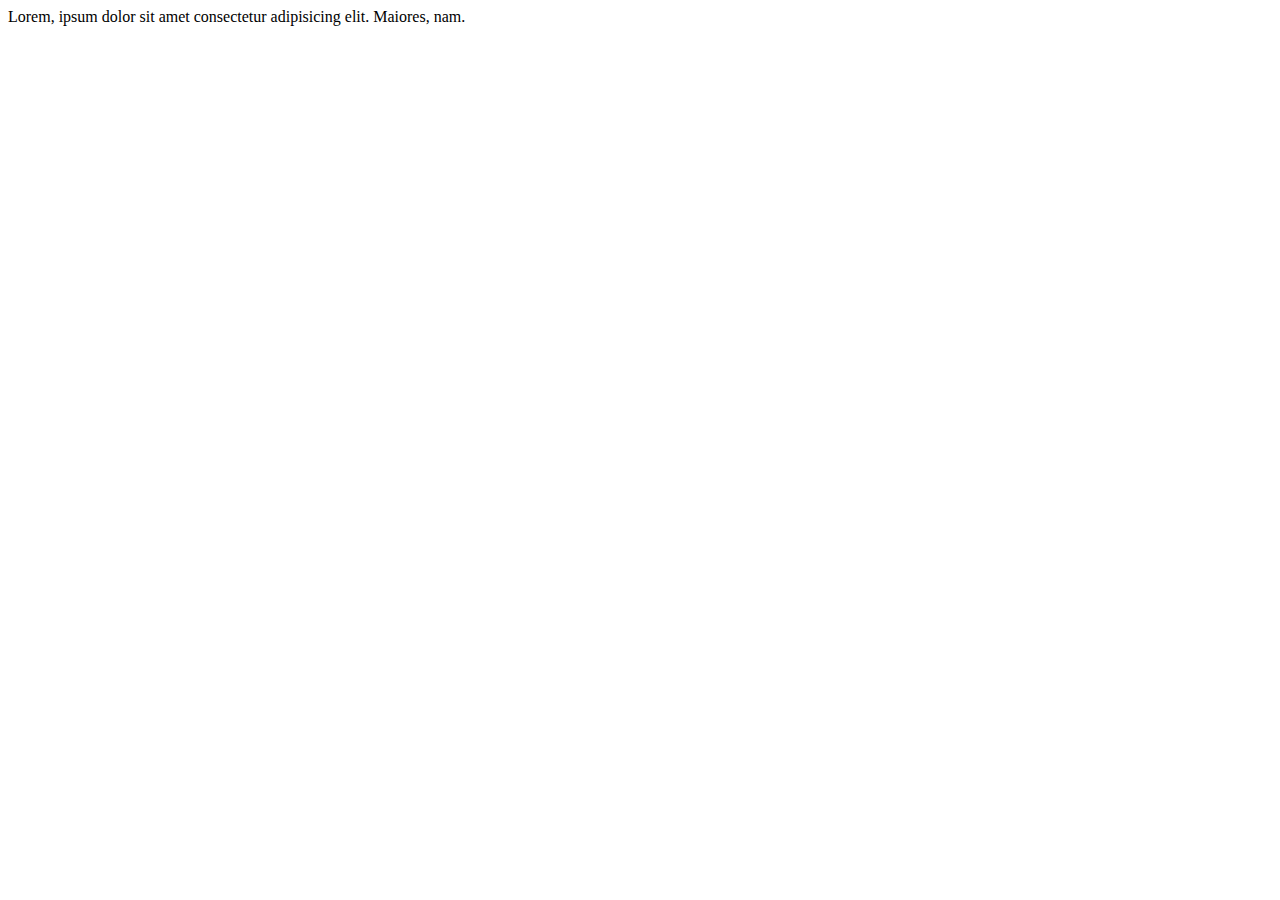
==== index.html @ 0085708b "initial" ====
<!DOCTYPE html>
<html lang="en">
<head>
    <meta charset="UTF-8">
    <meta http-equiv="X-UA-Compatible" content="IE=edge">
    <meta name="viewport" content="width=device-width, initial-scale=1.0">
    <title>FLop</title>
    <link href="https://cdn.jsdelivr.net/npm/bootstrap@5.1.3/dist/css/bootstrap.min.css" rel="stylesheet" integrity="sha384-1BmE4kWBq78iYhFldvKuhfTAU6auU8tT94WrHftjDbrCEXSU1oBoqyl2QvZ6jIW3" crossorigin="anonymous">
    <link rel="icon" href="/favicon.ico" type="image/x-icon">
</head>
<body>
    Lorem, ipsum dolor sit amet consectetur adipisicing elit. Maiores, nam.
</body>
</html>
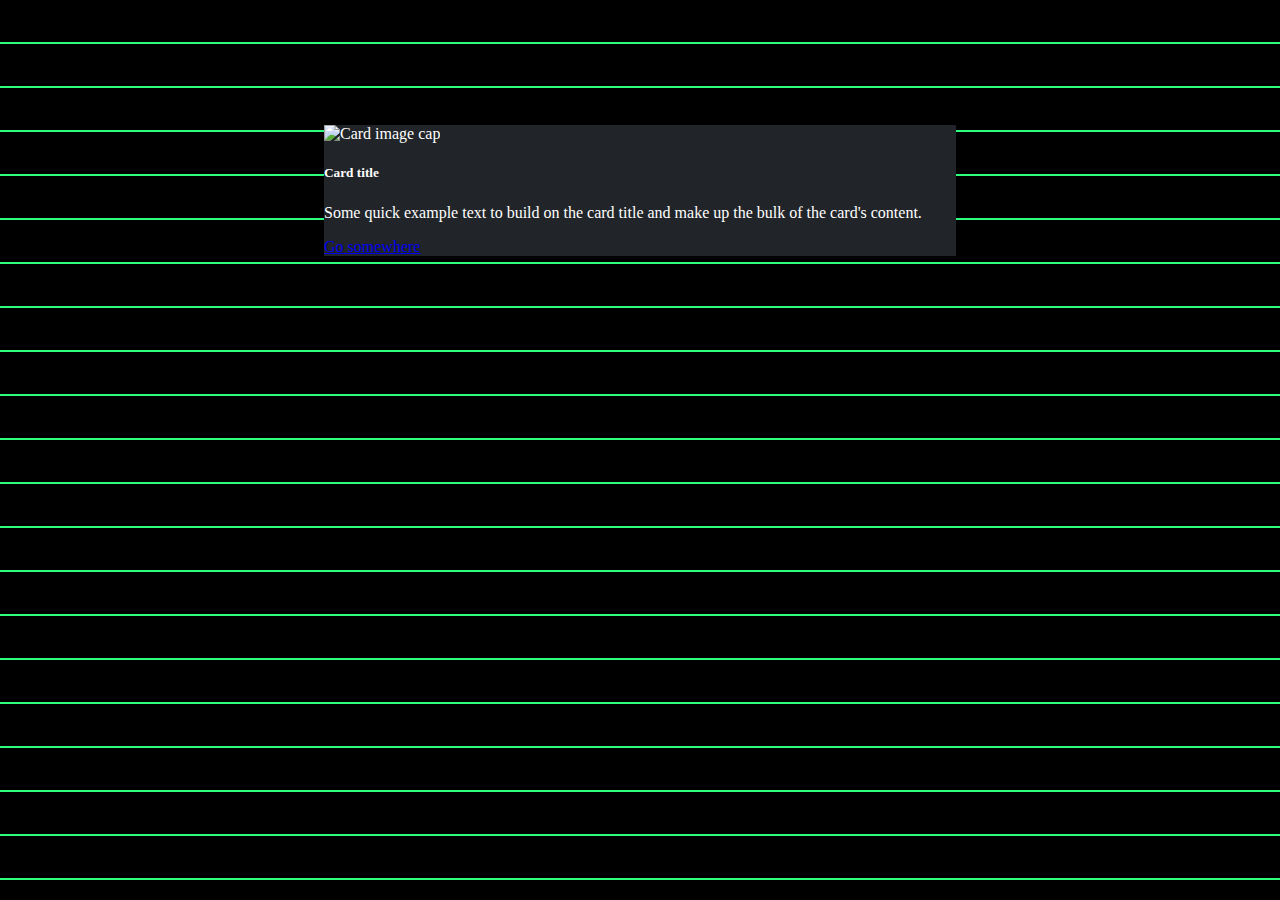
==== commit 0ba6bb83: "Add background & card" ====
--- a/index.html
+++ b/index.html
@@ -3,12 +3,55 @@
 <head>
     <meta charset="UTF-8">
     <meta http-equiv="X-UA-Compatible" content="IE=edge">
-    <meta name="viewport" content="width=device-width, initial-scale=1.0">
+    <meta name="viewport" content="width=device-width, initial-scale=1">
     <title>FLop</title>
     <link href="https://cdn.jsdelivr.net/npm/bootstrap@5.1.3/dist/css/bootstrap.min.css" rel="stylesheet" integrity="sha384-1BmE4kWBq78iYhFldvKuhfTAU6auU8tT94WrHftjDbrCEXSU1oBoqyl2QvZ6jIW3" crossorigin="anonymous">
     <link rel="icon" href="/favicon.ico" type="image/x-icon">
+
+    <style>
+        body{
+            background-color: #000000;
+             opacity: 1;
+            background-size: 44px 44px;
+            background-image:  repeating-linear-gradient(0deg, #2eff7d, #2eff7d 2.2px, #000000 2.2px, #000000);
+        }
+        #main-content{
+            margin:auto;
+            margin-top:5%;
+            background-color: #212529;
+            color:white;
+        }
+    </style>
+
 </head>
 <body>
-    Lorem, ipsum dolor sit amet consectetur adipisicing elit. Maiores, nam.
+  
+
+    <nav class="navbar navbar-dark bg-dark">
+        <span class="navbar-brand mb-0 h1">Flop site</span>
+        <div class="collapse navbar-collapse" id="NavbarNavAltMarkup">
+            <div class="navbar-nav">
+                <a class=nav-item>TEst</a>
+            </div>
+        </div>
+        <span class="navbar-brand mb-auto h1">FLOP</span>
+        <span class="navbar-brand mb-1 h2">Github</span>
+      </nav>
+
+
+      
+
+    
+
+    <div class="card " id="main-content" style="width: 50%;">
+        <img class="card-img-top" src="..." alt="Card image cap">
+        <div class="card-body" id="main-content-body">
+          <h5 class="card-title">Card title</h5>
+          <p class="card-text">Some quick example text to build on the card title and make up the bulk of the card's content.</p>
+          <a href="#" class="btn btn-primary">Go somewhere</a>
+        </div>
+      </div>
+    <script src="https://cdn.jsdelivr.net/npm/bootstrap@5.1.3/dist/js/bootstrap.bundle.min.js" integrity="sha384-ka7Sk0Gln4gmtz2MlQnikT1wXgYsOg+OMhuP+IlRH9sENBO0LRn5q+8nbTov4+1p" crossorigin="anonymous"></script>
+
 </body>
 </html>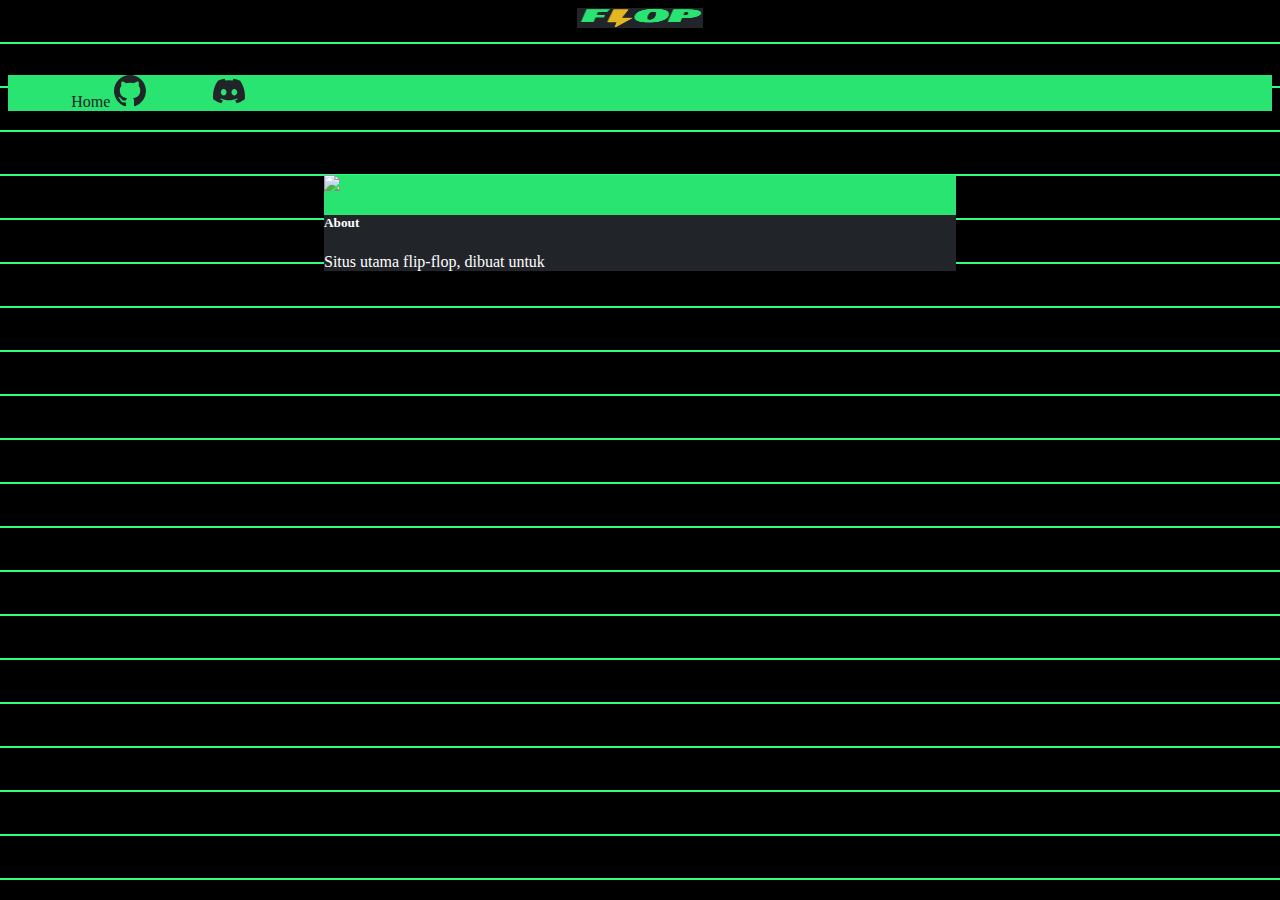
==== commit c076db9f: "Added logo and links" ====
--- a/index.html
+++ b/index.html
@@ -14,12 +14,42 @@
              opacity: 1;
             background-size: 44px 44px;
             background-image:  repeating-linear-gradient(0deg, #2eff7d, #2eff7d 2.2px, #000000 2.2px, #000000);
-        }
+        }   
         #main-content{
             margin:auto;
             margin-top:5%;
+            background-color:#29e470;
+            color:#29e470;
+        }
+        #main-content-body{
             background-color: #212529;
             color:white;
+
+        }
+        #navbarTop{
+            display:grid;
+            text-align:center;
+        }
+        #mainbrand{
+            width:10%;
+            height:30%;
+            
+            
+            margin:0 auto;
+        }
+        #navbarBottom{
+            background-color:#29e470 !important;
+            
+            
+        }
+        #currentPage{
+            color:#212529 !important;
+            padding-left:5%;
+        }
+        #links{
+            color:#212529 !important;
+            padding-right:5%;
+            
         }
     </style>
 
@@ -27,15 +57,20 @@
 <body>
   
 
-    <nav class="navbar navbar-dark bg-dark">
-        <span class="navbar-brand mb-0 h1">Flop site</span>
-        <div class="collapse navbar-collapse" id="NavbarNavAltMarkup">
-            <div class="navbar-nav">
-                <a class=nav-item>TEst</a>
-            </div>
-        </div>
-        <span class="navbar-brand mb-auto h1">FLOP</span>
-        <span class="navbar-brand mb-1 h2">Github</span>
+    <nav class="navbar navbar-dark bg-dark" id="navbarTop">
+        <span2 class="navbar-brand mb-1 h1"><img id="mainbrand" class="img-fluid" src="Floplogo.png"></span>
+      </nav>
+
+      <nav class="navbar navbar-dark bg-dark" id="navbarBottom">
+        <span class="navbar-brand mb-0 h1" id="currentPage">Home</span>
+        <span class="navbar-brand mb-2 h2" id="links">
+            <a id="links" href="https://github.com/nubrandsta/nubrandsta.github.io"><svg xmlns="http://www.w3.org/2000/svg" width="32" height="32" fill="currentColor" class="bi bi-github" viewBox="0 0 16 16">
+            <path d="M8 0C3.58 0 0 3.58 0 8c0 3.54 2.29 6.53 5.47 7.59.4.07.55-.17.55-.38 0-.19-.01-.82-.01-1.49-2.01.37-2.53-.49-2.69-.94-.09-.23-.48-.94-.82-1.13-.28-.15-.68-.52-.01-.53.63-.01 1.08.58 1.23.82.72 1.21 1.87.87 2.33.66.07-.52.28-.87.51-1.07-1.78-.2-3.64-.89-3.64-3.95 0-.87.31-1.59.82-2.15-.08-.2-.36-1.02.08-2.12 0 0 .67-.21 2.2.82.64-.18 1.32-.27 2-.27.68 0 1.36.09 2 .27 1.53-1.04 2.2-.82 2.2-.82.44 1.1.16 1.92.08 2.12.51.56.82 1.27.82 2.15 0 3.07-1.87 3.75-3.65 3.95.29.25.54.73.54 1.48 0 1.07-.01 1.93-.01 2.2 0 .21.15.46.55.38A8.012 8.012 0 0 0 16 8c0-4.42-3.58-8-8-8z"/>
+          </svg></a>
+            <a id="links" href="discord.com"><svg xmlns="http://www.w3.org/2000/svg" width="32" height="32" fill="currentColor" class="bi bi-discord" viewBox="0 0 16 16">
+                <path d="M13.545 2.907a13.227 13.227 0 0 0-3.257-1.011.05.05 0 0 0-.052.025c-.141.25-.297.577-.406.833a12.19 12.19 0 0 0-3.658 0 8.258 8.258 0 0 0-.412-.833.051.051 0 0 0-.052-.025c-1.125.194-2.22.534-3.257 1.011a.041.041 0 0 0-.021.018C.356 6.024-.213 9.047.066 12.032c.001.014.01.028.021.037a13.276 13.276 0 0 0 3.995 2.02.05.05 0 0 0 .056-.019c.308-.42.582-.863.818-1.329a.05.05 0 0 0-.01-.059.051.051 0 0 0-.018-.011 8.875 8.875 0 0 1-1.248-.595.05.05 0 0 1-.02-.066.051.051 0 0 1 .015-.019c.084-.063.168-.129.248-.195a.05.05 0 0 1 .051-.007c2.619 1.196 5.454 1.196 8.041 0a.052.052 0 0 1 .053.007c.08.066.164.132.248.195a.051.051 0 0 1-.004.085 8.254 8.254 0 0 1-1.249.594.05.05 0 0 0-.03.03.052.052 0 0 0 .003.041c.24.465.515.909.817 1.329a.05.05 0 0 0 .056.019 13.235 13.235 0 0 0 4.001-2.02.049.049 0 0 0 .021-.037c.334-3.451-.559-6.449-2.366-9.106a.034.034 0 0 0-.02-.019Zm-8.198 7.307c-.789 0-1.438-.724-1.438-1.612 0-.889.637-1.613 1.438-1.613.807 0 1.45.73 1.438 1.613 0 .888-.637 1.612-1.438 1.612Zm5.316 0c-.788 0-1.438-.724-1.438-1.612 0-.889.637-1.613 1.438-1.613.807 0 1.451.73 1.438 1.613 0 .888-.631 1.612-1.438 1.612Z"/>
+              </svg></a>
+        </span>
       </nav>
 
 
@@ -44,11 +79,13 @@
     
 
     <div class="card " id="main-content" style="width: 50%;">
-        <img class="card-img-top" src="..." alt="Card image cap">
+        <img class="card-img-top" src="..." alt="About">
         <div class="card-body" id="main-content-body">
-          <h5 class="card-title">Card title</h5>
-          <p class="card-text">Some quick example text to build on the card title and make up the bulk of the card's content.</p>
-          <a href="#" class="btn btn-primary">Go somewhere</a>
+          <h5 class="card-title">About</h5>
+          <p class="card-text">
+            Situs utama flip-flop, dibuat untuk     
+        </p>
+          
         </div>
       </div>
     <script src="https://cdn.jsdelivr.net/npm/bootstrap@5.1.3/dist/js/bootstrap.bundle.min.js" integrity="sha384-ka7Sk0Gln4gmtz2MlQnikT1wXgYsOg+OMhuP+IlRH9sENBO0LRn5q+8nbTov4+1p" crossorigin="anonymous"></script>
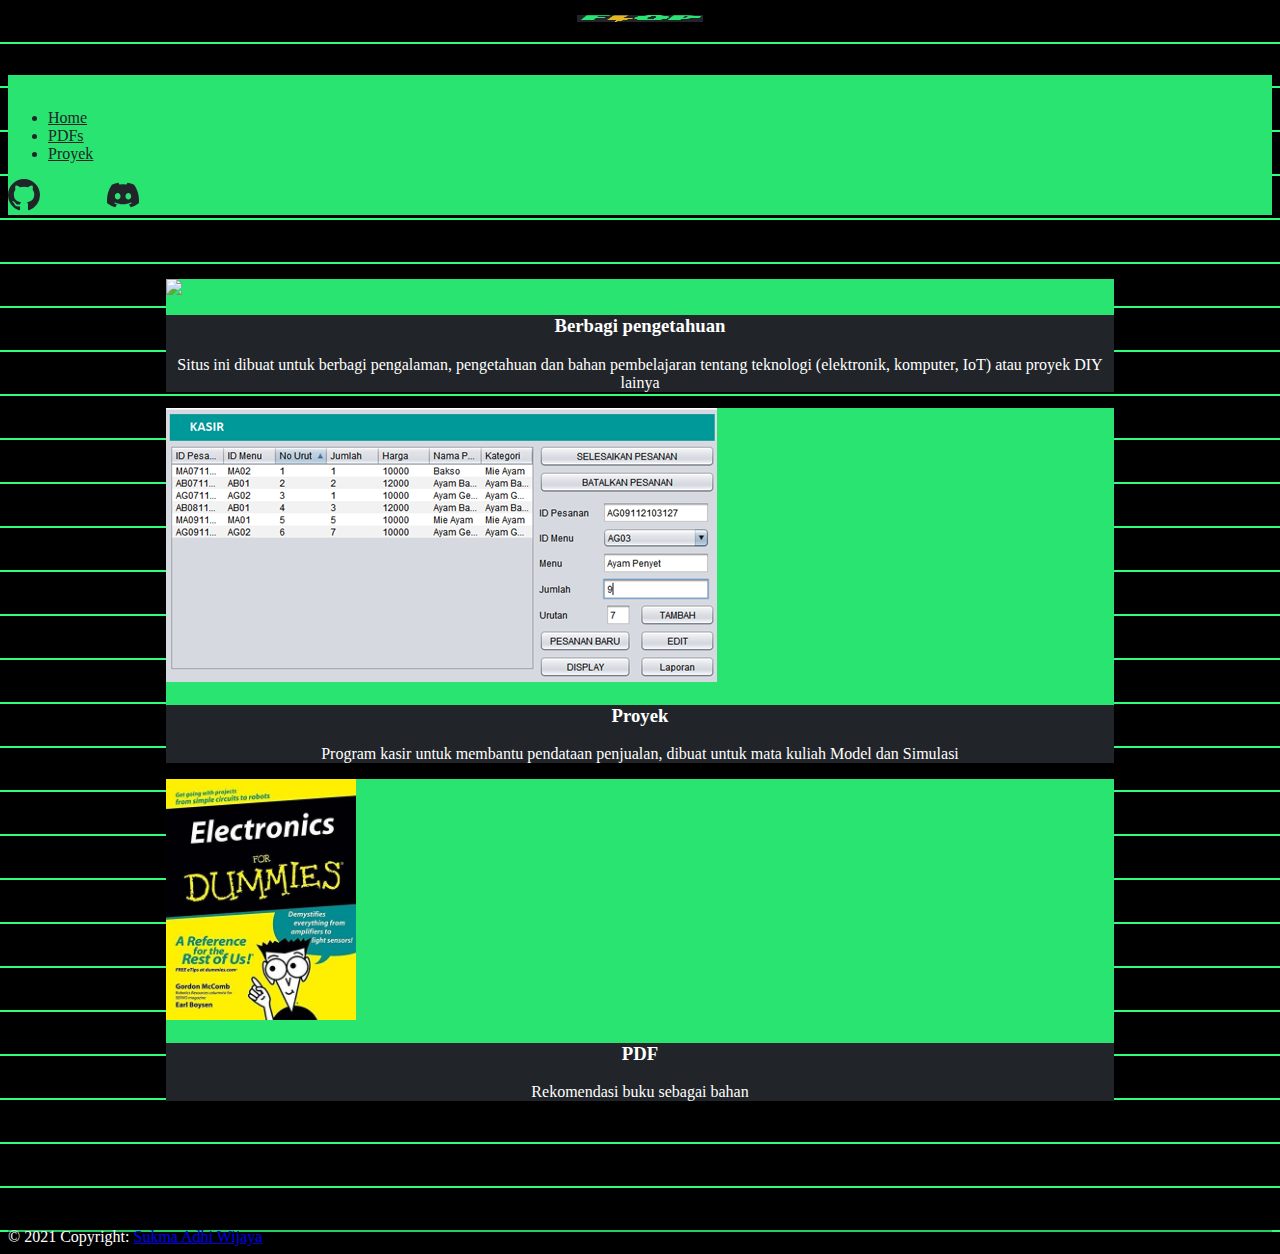
==== commit 8c2f66e6: "ditambah content, footer, isi navbar" ====
--- a/index.html
+++ b/index.html
@@ -5,7 +5,9 @@
     <meta http-equiv="X-UA-Compatible" content="IE=edge">
     <meta name="viewport" content="width=device-width, initial-scale=1">
     <title>FLop</title>
+    <link href="style.css" rel="stylesheet">
     <link href="https://cdn.jsdelivr.net/npm/bootstrap@5.1.3/dist/css/bootstrap.min.css" rel="stylesheet" integrity="sha384-1BmE4kWBq78iYhFldvKuhfTAU6auU8tT94WrHftjDbrCEXSU1oBoqyl2QvZ6jIW3" crossorigin="anonymous">
+    
     <link rel="icon" href="/favicon.ico" type="image/x-icon">
 
     <style>
@@ -24,7 +26,22 @@
         #main-content-body{
             background-color: #212529;
             color:white;
-
+        }
+        #main-content-title{
+            text-align:center;
+        }
+        #main-content-text{
+            text-align:center;
+        }
+        #content-1{
+            margin:auto;
+            margin-top:1%;
+            background-color:#29e470;
+        }
+        #pdfs{
+            width:20%;
+            height:30%;
+            
         }
         #navbarTop{
             display:grid;
@@ -32,15 +49,11 @@
         }
         #mainbrand{
             width:10%;
-            height:30%;
-            
-            
+            height:10%;
             margin:0 auto;
         }
         #navbarBottom{
             background-color:#29e470 !important;
-            
-            
         }
         #currentPage{
             color:#212529 !important;
@@ -48,21 +61,29 @@
         }
         #links{
             color:#212529 !important;
-            padding-right:5%;
-            
+            padding-right:5%;   
+        }
+        #footerBottom{
+            position:relative;
+            margin-top:10%;
         }
     </style>
 
 </head>
 <body>
   
-
-    <nav class="navbar navbar-dark bg-dark" id="navbarTop">
+    <nav class="navbar navbar-dark bg-dark py-0" id="navbarTop">
         <span2 class="navbar-brand mb-1 h1"><img id="mainbrand" class="img-fluid" src="Floplogo.png"></span>
       </nav>
 
-      <nav class="navbar navbar-dark bg-dark" id="navbarBottom">
-        <span class="navbar-brand mb-0 h1" id="currentPage">Home</span>
+      <nav class="navbar navbar-dark bg-dark py-0" id="navbarBottom">
+        <span class="navbar-brand mb-0 h1" id="currentPage">
+            <ul class="list-group list-group-horizontal">
+                <li class="list-group-item bg-transparent"><a href="#" id="links">Home</a></li>
+                <li class="list-group-item bg-transparent"><a href="#" id="links">PDFs</a></li>
+                <li class="list-group-item bg-transparent"><a href="#" id="links">Proyek</a></li>
+            </ul>
+        </span>
         <span class="navbar-brand mb-2 h2" id="links">
             <a id="links" href="https://github.com/nubrandsta/nubrandsta.github.io"><svg xmlns="http://www.w3.org/2000/svg" width="32" height="32" fill="currentColor" class="bi bi-github" viewBox="0 0 16 16">
             <path d="M8 0C3.58 0 0 3.58 0 8c0 3.54 2.29 6.53 5.47 7.59.4.07.55-.17.55-.38 0-.19-.01-.82-.01-1.49-2.01.37-2.53-.49-2.69-.94-.09-.23-.48-.94-.82-1.13-.28-.15-.68-.52-.01-.53.63-.01 1.08.58 1.23.82.72 1.21 1.87.87 2.33.66.07-.52.28-.87.51-1.07-1.78-.2-3.64-.89-3.64-3.95 0-.87.31-1.59.82-2.15-.08-.2-.36-1.02.08-2.12 0 0 .67-.21 2.2.82.64-.18 1.32-.27 2-.27.68 0 1.36.09 2 .27 1.53-1.04 2.2-.82 2.2-.82.44 1.1.16 1.92.08 2.12.51.56.82 1.27.82 2.15 0 3.07-1.87 3.75-3.65 3.95.29.25.54.73.54 1.48 0 1.07-.01 1.93-.01 2.2 0 .21.15.46.55.38A8.012 8.012 0 0 0 16 8c0-4.42-3.58-8-8-8z"/>
@@ -74,20 +95,46 @@
       </nav>
 
 
+    <div class="card " id="main-content" style="width:75%;">
+        <img class="card-img-top" src="..." alt="About">
+        <div class="card-body" id="main-content-body">
+          <h3 class="card-title" id="main-content-title">Berbagi pengetahuan</h3>
+          <p class="card-text" id="main-content-text">
+              Situs ini dibuat untuk berbagi pengalaman, pengetahuan dan bahan pembelajaran tentang teknologi (elektronik, komputer, IoT) atau proyek DIY lainya
+        </p>
+        </div>
+      </div>
+
+      <div class="card " id="content-1" style="width:75%;">
+        <img class="card-img-top" src="menutama.png" alt="Proyek">
+        <div class="card-body" id="main-content-body">
+          <h3 class="card-title" id="main-content-title">Proyek</h3>
+          <p class="card-text" id="main-content-text">
+              Program kasir untuk membantu pendataan penjualan, dibuat untuk mata kuliah Model dan Simulasi
+        </p>
+        </div>
+      </div>
+      <div class="card " id="content-1" style="width:75%;">
+        <img class="card-img-top" id="pdfs" src="elecfordummies.jpg" alt="PDFs">
+        <div class="card-body" id="main-content-body">
+          <h3 class="card-title" id="main-content-title">PDF</h3>
+          <p class="card-text" id="main-content-text">
+              Rekomendasi buku sebagai bahan
+        </p>
+        </div>
+      </div>
+
+
       
 
-    
-
-    <div class="card " id="main-content" style="width: 50%;">
-        <img class="card-img-top" src="..." alt="About">
-        <div class="card-body" id="main-content-body">
-          <h5 class="card-title">About</h5>
-          <p class="card-text">
-            Situs utama flip-flop, dibuat untuk     
-        </p>
-          
+      <footer class="bg-dark text-center text-lg-start" id="footerBottom">
+        <!-- Copyright -->
+        <div class="text-center p-3" style="background-color: rgba(0, 0, 0, 0.2);color:white;">
+          © 2021 Copyright:
+          <a class="text-light" href="https://mdbootstrap.com/">Sukma Adhi Wijaya</a>
         </div>
-      </div>
+        <!-- Copyright -->
+      </footer>
     <script src="https://cdn.jsdelivr.net/npm/bootstrap@5.1.3/dist/js/bootstrap.bundle.min.js" integrity="sha384-ka7Sk0Gln4gmtz2MlQnikT1wXgYsOg+OMhuP+IlRH9sENBO0LRn5q+8nbTov4+1p" crossorigin="anonymous"></script>
 
 </body>
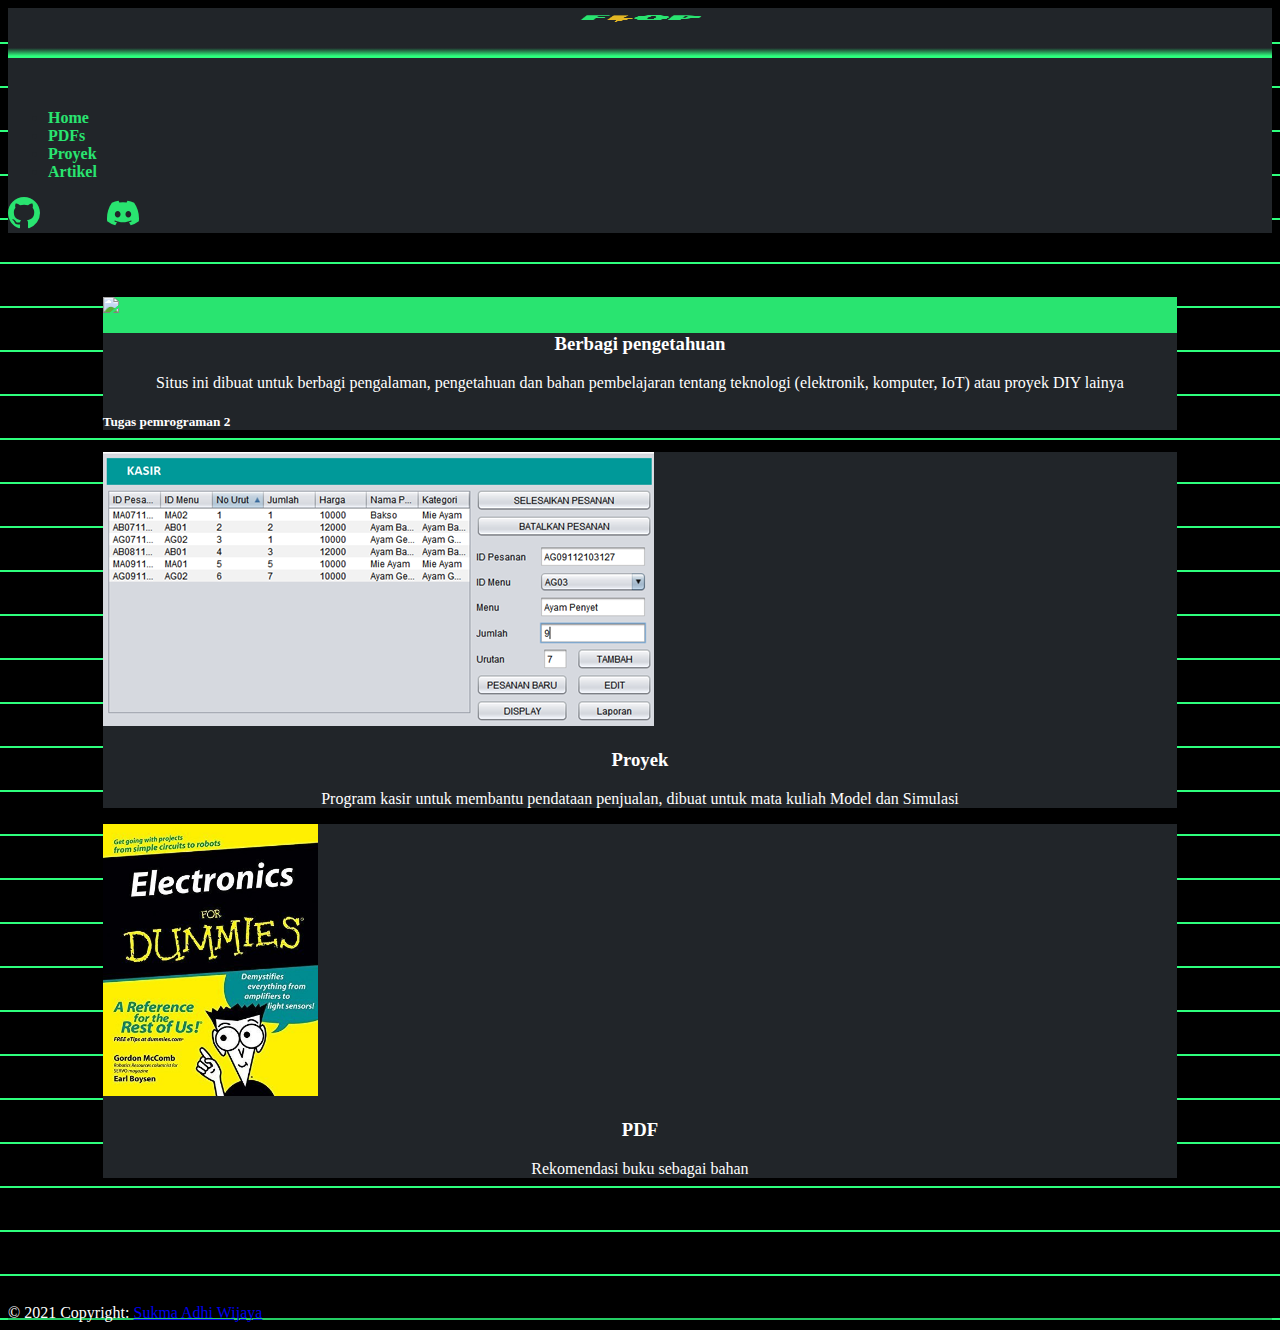
==== commit 3af5cddf: "Fixed logo" ====
--- a/index.html
+++ b/index.html
@@ -36,7 +36,7 @@
         #content-1{
             margin:auto;
             margin-top:1%;
-            background-color:#29e470;
+            background-color:#212529;
         }
         #pdfs{
             width:20%;
@@ -46,22 +46,30 @@
         #navbarTop{
             display:grid;
             text-align:center;
+            background-color: #212529;
+             opacity: 1;
+            background-size: 50px 50px;
+            background-image:  repeating-linear-gradient(0deg, #2eff7d, #2eff7d 2px, #212529 10px, #212529);
         }
         #mainbrand{
             width:10%;
             height:10%;
             margin:0 auto;
+            padding:0%;
+            
         }
         #navbarBottom{
-            background-color:#29e470 !important;
+            background-color:#212529 !important;
         }
         #currentPage{
             color:#212529 !important;
             padding-left:5%;
         }
         #links{
-            color:#212529 !important;
+            color:#29e470 !important;
             padding-right:5%;   
+            text-decoration:none;
+            font-weight: bold;
         }
         #footerBottom{
             position:relative;
@@ -73,15 +81,16 @@
 <body>
   
     <nav class="navbar navbar-dark bg-dark py-0" id="navbarTop">
-        <span2 class="navbar-brand mb-1 h1"><img id="mainbrand" class="img-fluid" src="Floplogo.png"></span>
+        <span2 class="navbar-brand mb-1 h1"><img id="mainbrand" class="img-fluid" src="floplogo-trans1.png"></span>
       </nav>
 
-      <nav class="navbar navbar-dark bg-dark py-0" id="navbarBottom">
+      <nav class="navbar navbar-dark bg-dark py-0 " id="navbarBottom">
         <span class="navbar-brand mb-0 h1" id="currentPage">
             <ul class="list-group list-group-horizontal">
                 <li class="list-group-item bg-transparent"><a href="#" id="links">Home</a></li>
                 <li class="list-group-item bg-transparent"><a href="#" id="links">PDFs</a></li>
                 <li class="list-group-item bg-transparent"><a href="#" id="links">Proyek</a></li>
+                <li class="list-group-item bg-transparent"><a href="#" id="links">Artikel</a></li>
             </ul>
         </span>
         <span class="navbar-brand mb-2 h2" id="links">
@@ -95,17 +104,20 @@
       </nav>
 
 
-    <div class="card " id="main-content" style="width:75%;">
+    <div class="card " id="main-content" style="width:85%;">
         <img class="card-img-top" src="..." alt="About">
         <div class="card-body" id="main-content-body">
           <h3 class="card-title" id="main-content-title">Berbagi pengetahuan</h3>
           <p class="card-text" id="main-content-text">
               Situs ini dibuat untuk berbagi pengalaman, pengetahuan dan bahan pembelajaran tentang teknologi (elektronik, komputer, IoT) atau proyek DIY lainya
         </p>
+            <h5 class="card-text">
+                Tugas pemrograman 2
+            </h5>
         </div>
       </div>
 
-      <div class="card " id="content-1" style="width:75%;">
+      <div class="card " id="content-1" style="width:85%;">
         <img class="card-img-top" src="menutama.png" alt="Proyek">
         <div class="card-body" id="main-content-body">
           <h3 class="card-title" id="main-content-title">Proyek</h3>
@@ -114,7 +126,7 @@
         </p>
         </div>
       </div>
-      <div class="card " id="content-1" style="width:75%;">
+      <div class="card " id="content-1" style="width:85%;">
         <img class="card-img-top" id="pdfs" src="elecfordummies.jpg" alt="PDFs">
         <div class="card-body" id="main-content-body">
           <h3 class="card-title" id="main-content-title">PDF</h3>
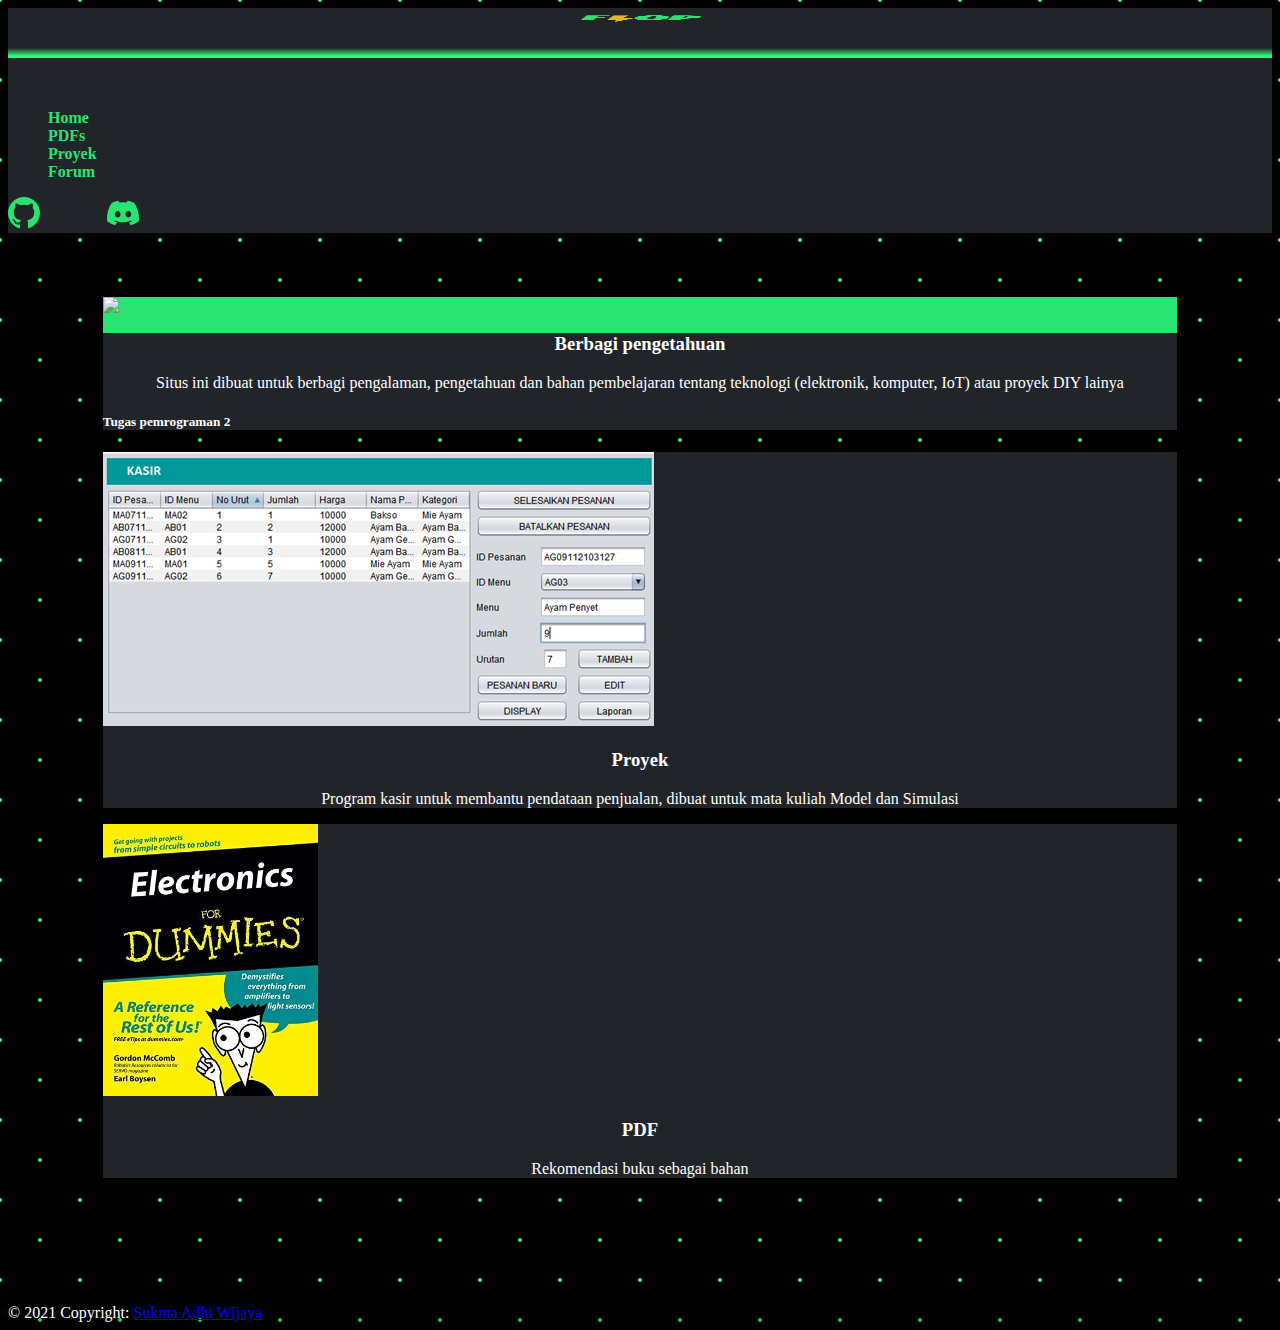
==== commit 3f1ac12c: "Entah" ====
--- a/index.html
+++ b/index.html
@@ -11,74 +11,17 @@
     <link rel="icon" href="/favicon.ico" type="image/x-icon">
 
     <style>
-        body{
+          #Body{
             background-color: #000000;
-             opacity: 1;
-            background-size: 44px 44px;
-            background-image:  repeating-linear-gradient(0deg, #2eff7d, #2eff7d 2.2px, #000000 2.2px, #000000);
-        }   
-        #main-content{
-            margin:auto;
-            margin-top:5%;
-            background-color:#29e470;
-            color:#29e470;
-        }
-        #main-content-body{
-            background-color: #212529;
-            color:white;
-        }
-        #main-content-title{
-            text-align:center;
-        }
-        #main-content-text{
-            text-align:center;
-        }
-        #content-1{
-            margin:auto;
-            margin-top:1%;
-            background-color:#212529;
-        }
-        #pdfs{
-            width:20%;
-            height:30%;
-            
-        }
-        #navbarTop{
-            display:grid;
-            text-align:center;
-            background-color: #212529;
-             opacity: 1;
-            background-size: 50px 50px;
-            background-image:  repeating-linear-gradient(0deg, #2eff7d, #2eff7d 2px, #212529 10px, #212529);
-        }
-        #mainbrand{
-            width:10%;
-            height:10%;
-            margin:0 auto;
-            padding:0%;
-            
-        }
-        #navbarBottom{
-            background-color:#212529 !important;
-        }
-        #currentPage{
-            color:#212529 !important;
-            padding-left:5%;
-        }
-        #links{
-            color:#29e470 !important;
-            padding-right:5%;   
-            text-decoration:none;
-            font-weight: bold;
-        }
-        #footerBottom{
-            position:relative;
-            margin-top:10%;
-        }
+            opacity: 1;
+            background-image:  radial-gradient(#2eff7d 2px, transparent 2px), radial-gradient(#2eff7d 2px, #000000 2px);
+            background-size: 80px 80px;
+            background-position: 0 0,40px 40px;
+        }  
     </style>
 
 </head>
-<body>
+<body id="Body">
   
     <nav class="navbar navbar-dark bg-dark py-0" id="navbarTop">
         <span2 class="navbar-brand mb-1 h1"><img id="mainbrand" class="img-fluid" src="floplogo-trans1.png"></span>
@@ -87,10 +30,10 @@
       <nav class="navbar navbar-dark bg-dark py-0 " id="navbarBottom">
         <span class="navbar-brand mb-0 h1" id="currentPage">
             <ul class="list-group list-group-horizontal">
-                <li class="list-group-item bg-transparent"><a href="#" id="links">Home</a></li>
-                <li class="list-group-item bg-transparent"><a href="#" id="links">PDFs</a></li>
-                <li class="list-group-item bg-transparent"><a href="#" id="links">Proyek</a></li>
-                <li class="list-group-item bg-transparent"><a href="#" id="links">Artikel</a></li>
+                <li class="list-group-item bg-transparent"><a href="/index.html" id="links">Home</a></li>
+                <li class="list-group-item bg-transparent"><a href="/pdfs.html" id="links">PDFs</a></li>
+                <li class="list-group-item bg-transparent"><a href="/proyek.html" id="links">Proyek</a></li>
+                <li class="list-group-item bg-transparent"><a href="#" id="links">Forum</a></li>
             </ul>
         </span>
         <span class="navbar-brand mb-2 h2" id="links">
--- a/style.css
+++ b/style.css
@@ -0,0 +1,66 @@
+<style>
+        #Body{
+            background-color: #000000;
+             opacity: 1;
+            background-size: 44px 44px;
+            background-image:  repeating-linear-gradient(0deg, #2eff7d, #2eff7d 2.2px, #000000 2.2px, #000000) !important;
+        }   
+        #main-content{
+            margin:auto;
+            margin-top:5%;
+            background-color:#29e470;
+            color:#29e470;
+        }
+        #main-content-body{
+            background-color: #212529;
+            color:white;
+        }
+        #main-content-title{
+            text-align:center;
+        }
+        #main-content-text{
+            text-align:center;
+        }
+        #content-1{
+            margin:auto;
+            margin-top:1%;
+            background-color:#212529;
+        }
+        #pdfs{
+            width:20%;
+            height:30%;
+            
+        }
+        #navbarTop{
+            display:grid;
+            text-align:center;
+            background-color: #212529;
+             opacity: 1;
+            background-size: 50px 50px;
+            background-image:  repeating-linear-gradient(0deg, #2eff7d, #2eff7d 2px, #212529 10px, #212529);
+        }
+        #mainbrand{
+            width:10%;
+            height:10%;
+            margin:0 auto;
+            padding:0%;
+            
+        }
+        #navbarBottom{
+            background-color:#212529 !important;
+        }
+        #currentPage{
+            color:#212529 !important;
+            padding-left:5%;
+        }
+        #links{
+            color:#29e470 !important;
+            padding-right:5%;   
+            text-decoration:none;
+            font-weight: bold;
+        }
+        #footerBottom{
+            position:relative;
+            margin-top:10%;
+        }
+    </style>